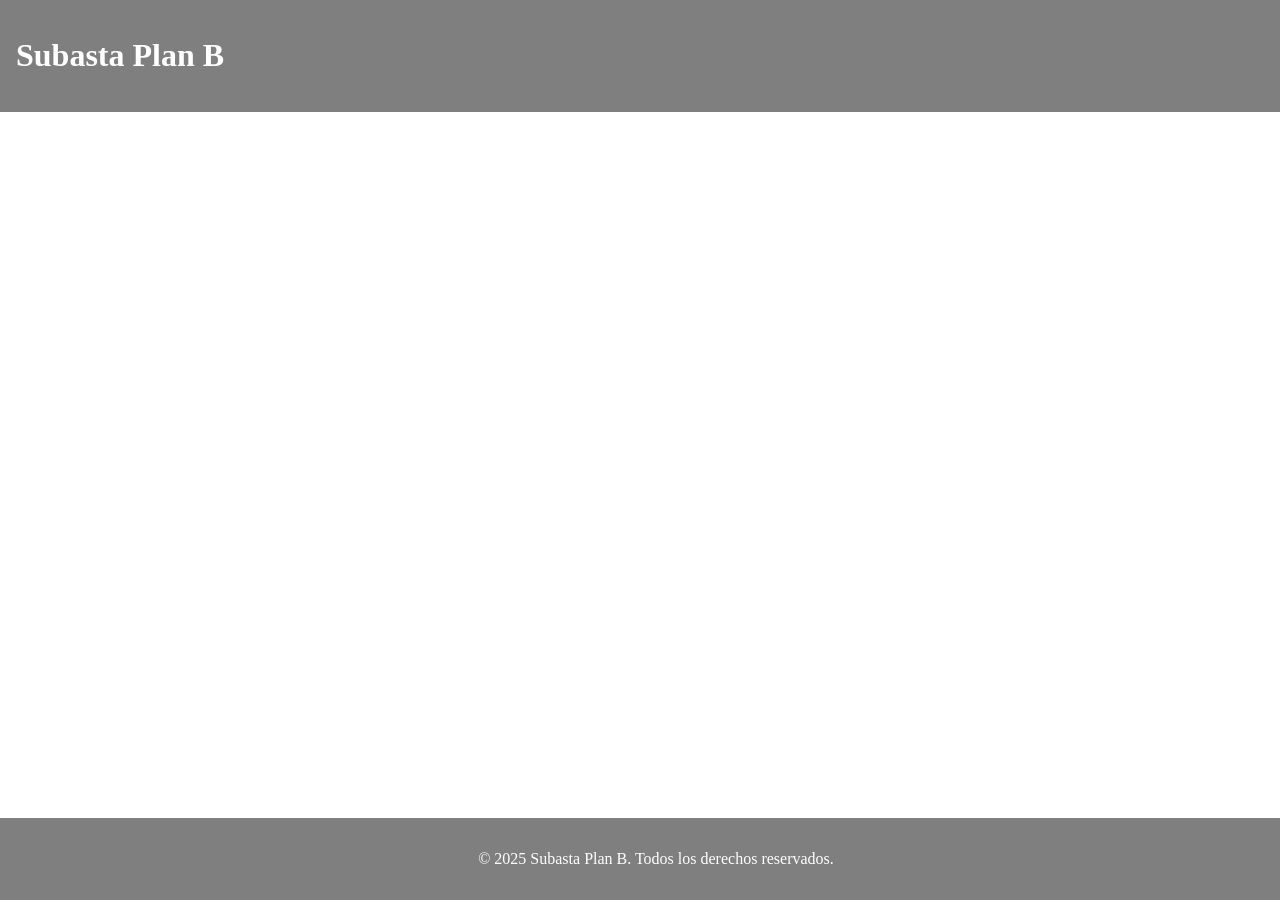
==== src/index.html @ 22ebb8f4 "Add index.html" ====
<!DOCTYPE html>
<html lang="es">
<head>
    <meta charset="UTF-8">
    <meta name="viewport" content="width=device-width, initial-scale=1.0">
    <title>Página de Inicio</title>
    <link rel="stylesheet" href="../css/estilos.css">
</head>

<body>
    <header>
        <h1>Subasta Plan B</h1>
    </header>
    
    <main class="contenedor">
        <nav>
            <a class=".logo-button" href = "index.html"></a>
            <ul>
                <li><a href="pagina_inicio_sesion.html">Iniciar Sesión</a></li>
                <li><a href="busqueda.html">Búsqueda</a></li>
            </ul>
        </nav>
    </main>
    
    <video autoplay muted loop>
        <source src="../video/video_inicio.mp4" type="video/mp4">
        Tu navegador no soporta la reproducción de este video.
    </video>
    
    <footer>
        <p>&copy; 2025 Subasta Plan B. Todos los derechos reservados.</p>
    </footer>
</body>
</html>
---- css/estilos.css ----
/* Reset básico */
body, html {
    margin: 0;
    padding: 0;
    height: 100%;
}

/* Estilo del video de fondo */
video {
    position: absolute;
    top: 0;
    left: 0;
    width: 100%;
    height: 100%;
    object-fit: cover; /* Mantiene la proporción del video */
    z-index: -1; /* Envía el video al fondo */
}

/* Estilo general para el contenido */
header, footer, nav, main {
    position: relative;
    z-index: 1; /* Coloca el contenido sobre el video */
    color: white; /* Hace que el texto sea visible sobre el video */
}

/* Estilo del encabezado */
header {
    background-color: rgba(0, 0, 0, 0.5); /* Fondo semitransparente */
    padding: 1rem;
}

/* Estilo de la navegación */
nav ul {
    list-style: none;
    padding: 0;
    display: flex;
    gap: 1rem;
}

nav ul li a {
    color: white;
    text-decoration: none;
}

/* Estilo del pie de página */
footer {
    background-color: rgba(0, 0, 0, 0.5);
    text-align: center;
    padding: 1rem;
    position: absolute;
    bottom: 0;
    width: 100%;
}

.logo-button {
    width: auto;
    height: auto;
    background-image: url('../imgs/logo.webp'); /* Ruta de la imagen */
    background-size: contain;
    background-repeat: no-repeat;
    background-position: center;
    border: none;
    cursor: pointer;
    display: inline-block;
    padding: 0;
}
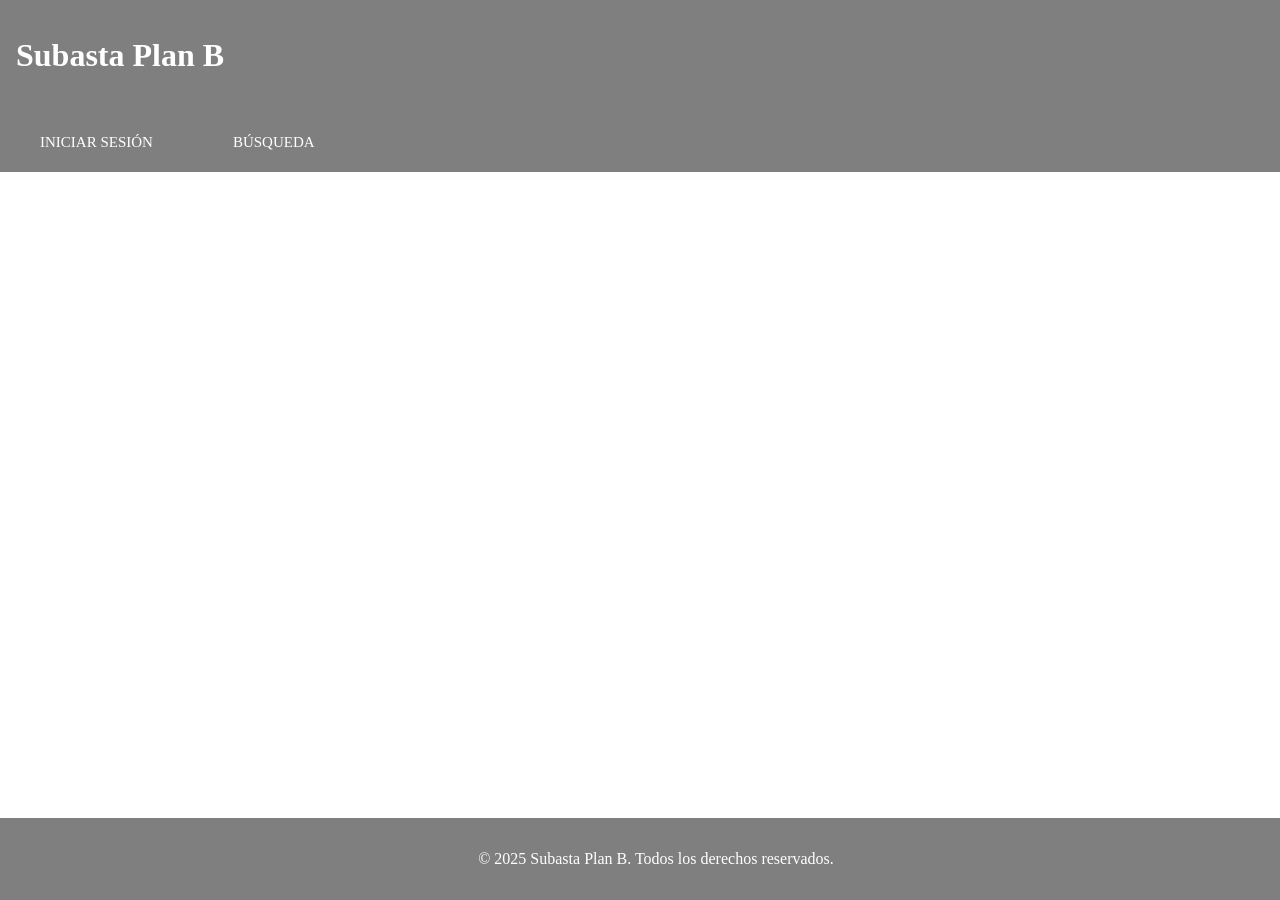
==== commit 6f1dc74e: "mejora de index y login tras el merge" ====
--- a/src/index.html
+++ b/src/index.html
@@ -4,7 +4,7 @@
     <meta charset="UTF-8">
     <meta name="viewport" content="width=device-width, initial-scale=1.0">
     <title>Página de Inicio</title>
-    <link rel="stylesheet" href="../css/estilos.css">
+    <link rel="stylesheet" href="../css/index.css">
 </head>
 
 <body>
--- a/css/index.css
+++ b/css/index.css
@@ -0,0 +1,86 @@
+/* Reset básico */
+body, html {
+    margin: 0;
+    padding: 0;
+    height: 100%;
+}
+
+/* Estilo del video de fondo */
+video {
+    position: absolute;
+    top: 0;
+    left: 0;
+    width: 100%;
+    height: 100%;
+    object-fit: cover; /* Mantiene la proporción del video */
+    z-index: -1; /* Envía el video al fondo */
+}
+
+/* Estilo general para el contenido */
+header, footer, nav, main {
+    position: relative;
+    z-index: 1; /* Coloca el contenido sobre el video */
+    color: white; /* Hace que el texto sea visible sobre el video */
+}
+
+/* Estilo del encabezado */
+header {
+    background-color: rgba(0, 0, 0, 0.5); /* Fondo semitransparente */
+    padding: 1rem;
+}
+
+nav {
+    width: 100vw; /* Ocupa todo el ancho de la pantalla */
+    height: 60px; /* Ajusta la altura según prefieras */
+    background-color: rgba(0, 0, 0, 0.5); /* Fondo semitransparente */
+    display: flex;
+    justify-content: flex-start; /* Centra los elementos en horizontal */
+    align-items: center; /* Centra los elementos en vertical */
+    position: absolute;
+    top: 100%; /* Posición centrada verticalmente */
+    left: 0;
+}
+
+nav ul {
+    list-style: none;
+    padding: 0;
+    display: flex; /* Alinea los elementos en línea */
+    gap: 40px; /* Espaciado entre opciones */
+    margin-left: 20px; /* Opcional: Añade un pequeño margen a la izquierda */
+}
+
+nav ul li a {
+    color: white;
+    text-decoration: none;
+    font-size: 15px;
+    padding: 10px 20px;
+    border-radius: 5px;
+    text-transform: uppercase; /* Convierte el texto a mayúsculas */
+}
+
+nav ul li a:hover {
+    background-color: rgba(255, 255, 255, 0.3); /* Efecto hover */
+}
+
+/* Estilo del pie de página */
+footer {
+    background-color: rgba(0, 0, 0, 0.5);
+    text-align: center;
+    padding: 1rem;
+    position: absolute;
+    bottom: 0;
+    width: 100%;
+}
+
+.logo-button {
+    width: auto;
+    height: auto;
+    background-image: url('../imgs/logo.webp'); /* Ruta de la imagen */
+    background-size: contain;
+    background-repeat: no-repeat;
+    background-position: center;
+    border: none;
+    cursor: pointer;
+    display: inline-block;
+    padding: 0;
+}
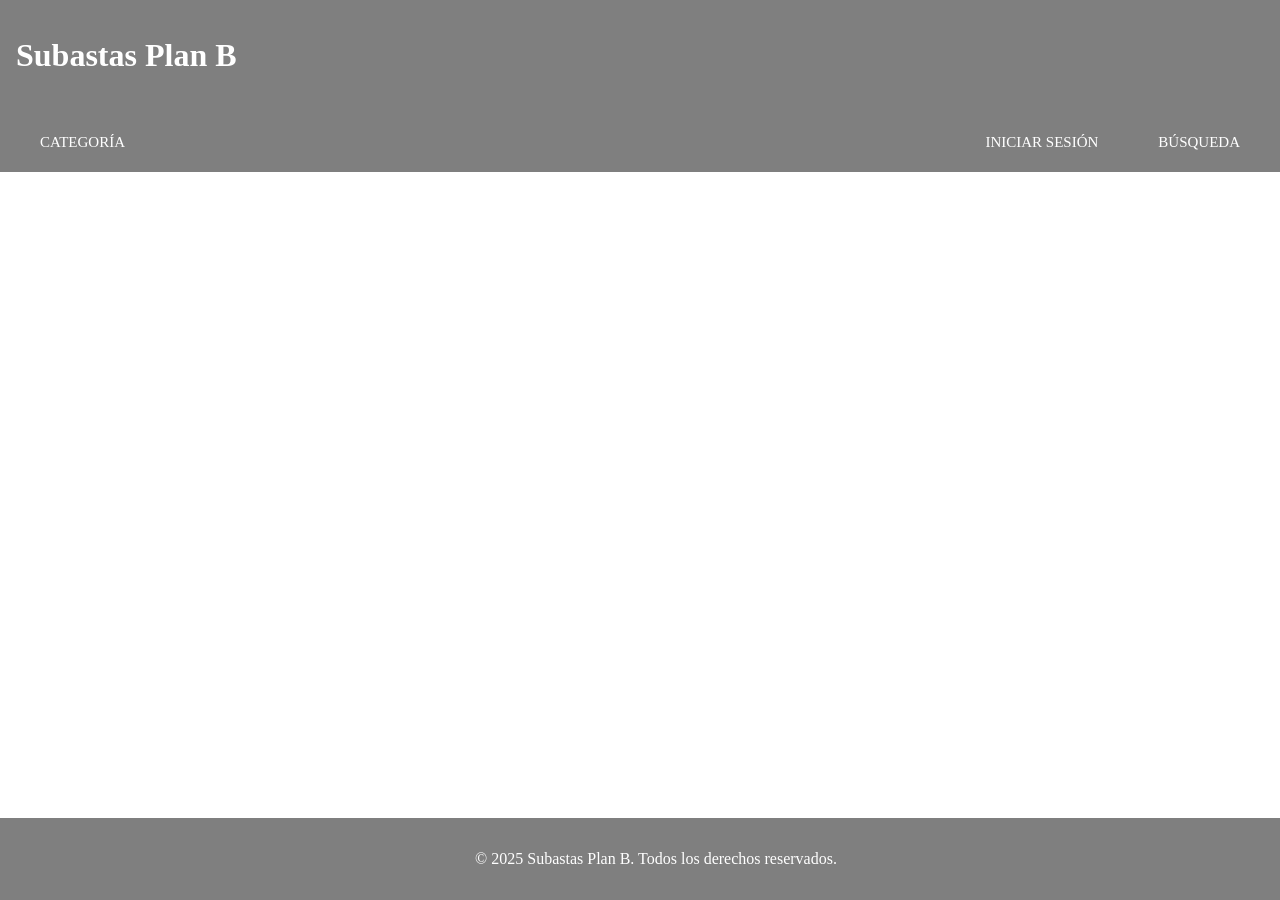
==== commit b5fa887b: "categories added" ====
--- a/src/index.html
+++ b/src/index.html
@@ -9,15 +9,25 @@
 
 <body>
     <header>
-        <h1>Subasta Plan B</h1>
+        <h1>Subastas Plan B</h1>
     </header>
     
     <main class="contenedor">
         <nav>
-            <a class=".logo-button" href = "index.html"></a>
+            <a class="logo-button" href = "index.html"></a>
             <ul>
-                <li><a href="pagina_inicio_sesion.html">Iniciar Sesión</a></li>
-                <li><a href="busqueda.html">Búsqueda</a></li>
+                <li class="dropdown">
+                    <a href="#">Categoría</a>
+                    <ul class="dropdown-menu">
+                        <li><a href="categoria1.html">Classic</a></li>
+                        <li><a href="categoria2.html">Sport</a></li>
+                        <li><a href="categoria3.html">Hypercars</a></li>
+                    </ul>
+                </li>
+                <div class="nav-right">
+                    <li><a href="pagina_inicio_sesion.html">Iniciar Sesión</a></li>
+                    <li><a href="busqueda.html">Búsqueda</a></li>
+                </div>
             </ul>
         </nav>
     </main>
@@ -28,7 +38,7 @@
     </video>
     
     <footer>
-        <p>&copy; 2025 Subasta Plan B. Todos los derechos reservados.</p>
+        <p>&copy; 2025 Subastas Plan B. Todos los derechos reservados.</p>
     </footer>
 </body>
 </html>
--- a/css/index.css
+++ b/css/index.css
@@ -43,10 +43,12 @@
 
 nav ul {
     list-style: none;
-    padding: 0;
-    display: flex; /* Alinea los elementos en línea */
-    gap: 40px; /* Espaciado entre opciones */
-    margin-left: 20px; /* Opcional: Añade un pequeño margen a la izquierda */
+    padding: 20px;;
+    border-radius: 10px;
+    display: flex; /* Para organizar los elementos en fila */
+    justify-content: space-between; /* Espacio entre "Categoría" e "Iniciar Sesión / Búsqueda" */
+    align-items: center;
+    width: 100%; /* Ocupa todo el ancho */
 }
 
 nav ul li a {
@@ -58,8 +60,42 @@
     text-transform: uppercase; /* Convierte el texto a mayúsculas */
 }
 
-nav ul li a:hover {
-    background-color: rgba(255, 255, 255, 0.3); /* Efecto hover */
+.nav-right {
+    display: flex;
+    gap: 20px; /* Espaciado entre los elementos a la derecha */
+}
+
+
+.dropdown {
+    position: relative;
+}
+
+.dropdown-menu {
+    display: none;
+    position: absolute;
+    background-color: rgba(94, 92, 92, 0.8);
+    min-width: 150px; /* Menos ancho */
+    border-radius: 5px;
+    padding: 10px 0;
+    top: 160%; /* Más abajo de "Categoría" */
+    left: 0;
+    text-align: left; /* Alinear texto a la izquierda */
+}
+
+.dropdown-menu li {
+    padding: 8px 12px;
+}
+
+.dropdown-menu li a {
+    color: white;
+    text-decoration: none;
+    font-size: 15px;
+    display: block;
+}
+
+/* Mostrar el menú desplegable al pasar el cursor */
+.dropdown:hover .dropdown-menu {
+    display: block;
 }
 
 /* Estilo del pie de página */
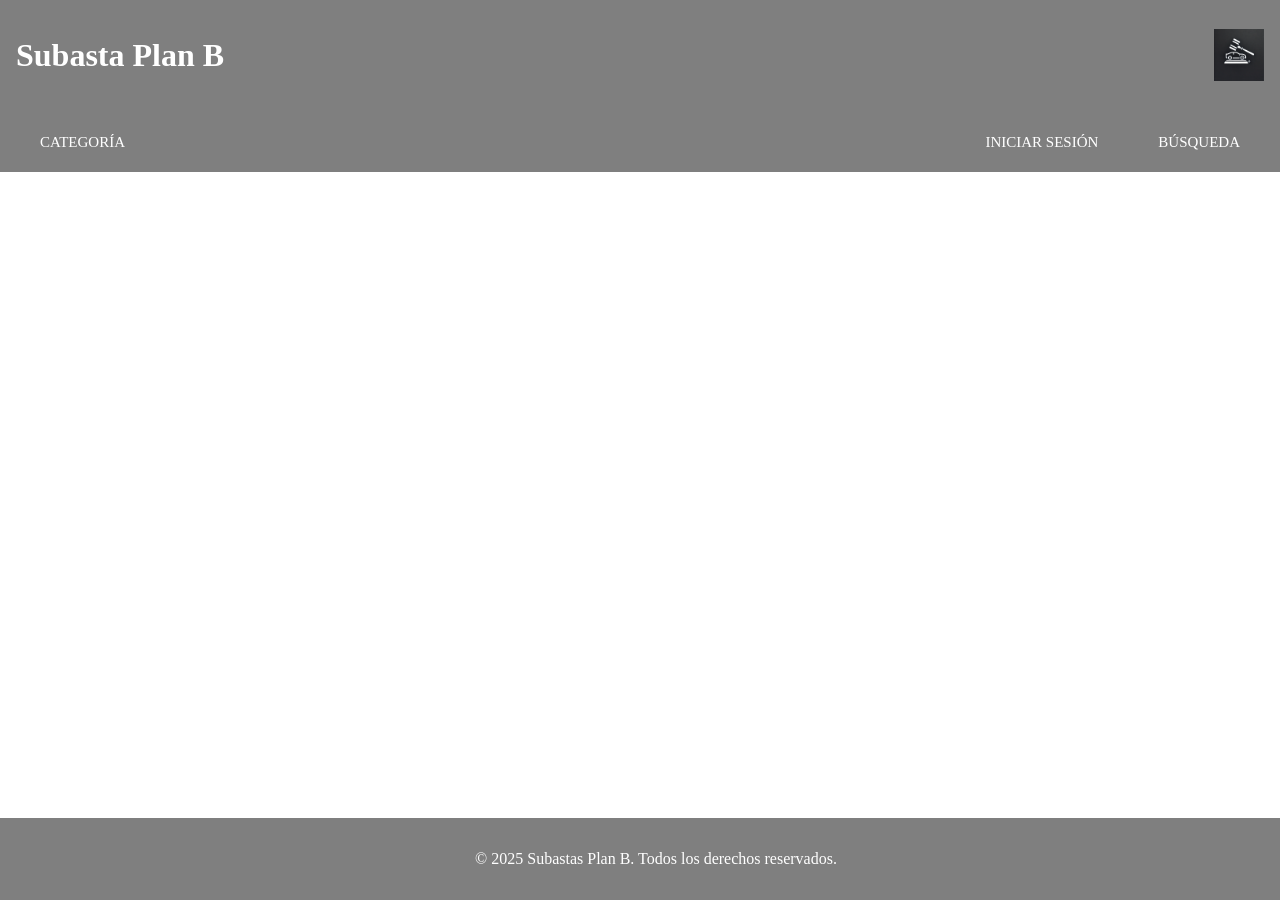
==== commit 0908e655: "Finalizado desarrollo Practica1" ====
--- a/src/index.html
+++ b/src/index.html
@@ -4,12 +4,17 @@
     <meta charset="UTF-8">
     <meta name="viewport" content="width=device-width, initial-scale=1.0">
     <title>Página de Inicio</title>
+    <link rel="stylesheet" href="../css/header.css">
     <link rel="stylesheet" href="../css/index.css">
+
 </head>
 
 <body>
     <header>
-        <h1>Subastas Plan B</h1>
+        <h1>Subasta Plan B</h1>
+        <button class="logo-button" onclick="window.location.href='index.html'">
+            <img src="../imgs/logo.webp" alt="Logo" class="logo-icon">
+        </button>
     </header>
     
     <main class="contenedor">
@@ -19,6 +24,7 @@
                 <li class="dropdown">
                     <a href="#">Categoría</a>
                     <ul class="dropdown-menu">
+                        <li><a href="resultados_de_busqueda.html">All</a></li>
                         <li><a href="categoria1.html">Classic</a></li>
                         <li><a href="categoria2.html">Sport</a></li>
                         <li><a href="categoria3.html">Hypercars</a></li>
--- a/css/header.css
+++ b/css/header.css
@@ -0,0 +1,43 @@
+/* Estilo del header */
+header {
+    background-color: rgba(0, 0, 0, 0.5); /* Fondo semitransparente */
+    width: 100%; /* Ocupa todo el ancho */
+    padding: 20px;
+    color: white;
+    text-align: left;
+    position: fixed; /* Fijo en la parte superior */
+    top: 0; /* Alineado al borde superior */
+    left: 0; /* Alineado al borde izquierdo */
+    z-index: 1000; /* Asegura que esté encima de otros elementos */
+    box-sizing: border-box;
+    display: flex;
+    justify-content: space-between; /* Espaciado entre título y botón */
+    align-items: center; /* Alineación vertical */
+}
+
+/* Añade un margen superior al contenido de la página */
+body {
+    margin-top: 80px; /* Ajusta el espacio según la altura del header */
+}
+
+/* Botón del logo */
+.logo-button {
+    background-color: transparent;
+    border: none;
+    cursor: pointer;
+    padding: 0;
+    display: flex;
+    align-items: center;
+}
+
+/* Estilo del icono del logo */
+.logo-icon {
+    width: 50px; /* Tamaño del icono */
+    height: 50px;
+    object-fit: cover;
+    transition: transform 0.3s;
+}
+
+.logo-button:hover .logo-icon {
+    transform: scale(1.1); /* Efecto de agrandamiento */
+}
